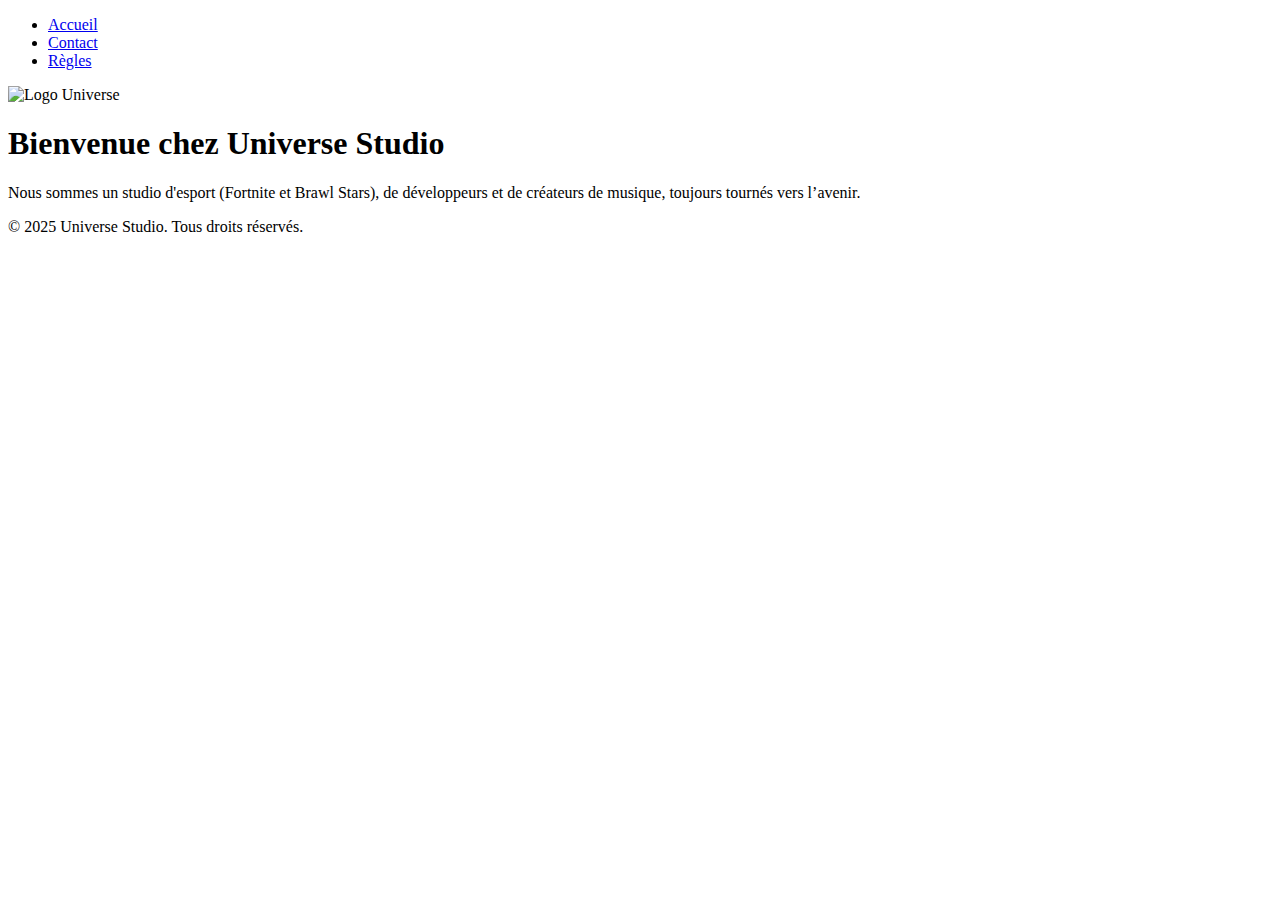
==== contact.html @ 39d21e7e "Create contact.html" ====
<!DOCTYPE html>
<html lang="fr">
<head>
  <meta charset="UTF-8">
  <meta name="viewport" content="width=device-width, initial-scale=1.0">
  <title>Accueil - Universe Studio</title>
  <link rel="stylesheet" href="style.css">
</head>
<body>
  <header>
    <nav>
      <ul>
        <li><a href="accueil.html">Accueil</a></li>
        <li><a href="contact.html">Contact</a></li>
        <li><a href="rule.html">Règles</a></li>
      </ul>
    </nav>
  </header>
  <main>
    <section class="hero">
      <img src="logodebase.png" alt="Logo Universe" class="logo">
      <div class="intro">
        <h1>Bienvenue chez Universe Studio</h1>
        <p>Nous sommes un studio d'esport (Fortnite et Brawl Stars), de développeurs et de créateurs de musique, toujours tournés vers l’avenir.</p>
      </div>
    </section>
  </main>
  <footer>
    <p>&copy; 2025 Universe Studio. Tous droits réservés.</p>
  </footer>
</body>
</html>
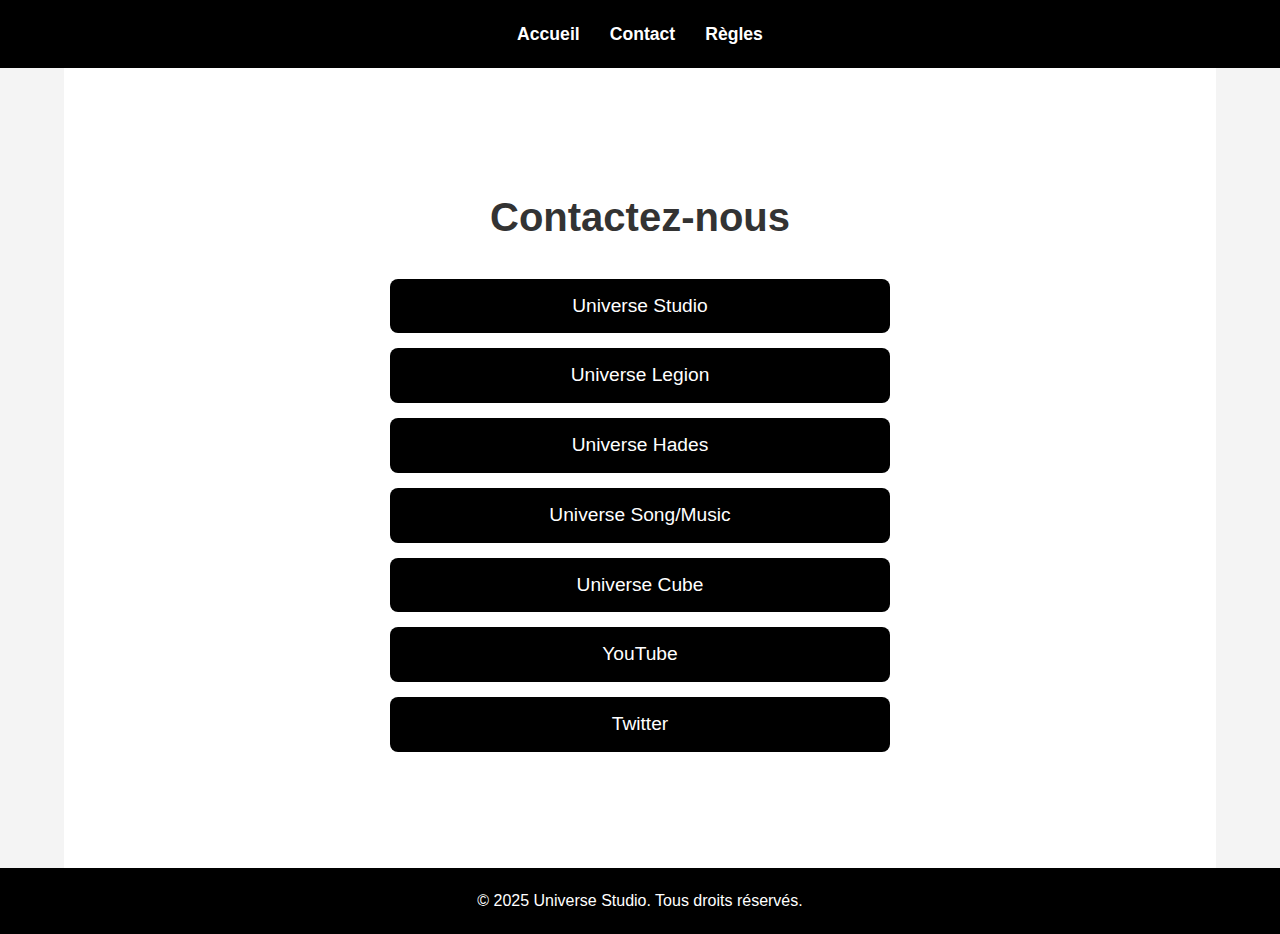
==== commit c9bf5ae3: "Update contact.html" ====
--- a/contact.html
+++ b/contact.html
@@ -3,26 +3,31 @@
 <head>
   <meta charset="UTF-8">
   <meta name="viewport" content="width=device-width, initial-scale=1.0">
-  <title>Accueil - Universe Studio</title>
+  <title>Contact - Universe Studio</title>
   <link rel="stylesheet" href="style.css">
 </head>
 <body>
   <header>
     <nav>
       <ul>
-        <li><a href="accueil.html">Accueil</a></li>
+        <li><a href="index.html">Accueil</a></li>
         <li><a href="contact.html">Contact</a></li>
         <li><a href="rule.html">Règles</a></li>
       </ul>
     </nav>
   </header>
   <main>
-    <section class="hero">
-      <img src="logodebase.png" alt="Logo Universe" class="logo">
-      <div class="intro">
-        <h1>Bienvenue chez Universe Studio</h1>
-        <p>Nous sommes un studio d'esport (Fortnite et Brawl Stars), de développeurs et de créateurs de musique, toujours tournés vers l’avenir.</p>
-      </div>
+    <section class="contact">
+      <h1>Contactez-nous</h1>
+      <ul class="contact-links">
+        <li><a href="https://discord.gg/universe-studio" target="_blank">Universe Studio</a></li>
+        <li><a href="https://discord.gg/universe-legion" target="_blank">Universe Legion</a></li>
+        <li><a href="https://discord.gg/universe-hades" target="_blank">Universe Hades</a></li>
+        <li><a href="https://discord.gg/universe-songmusic" target="_blank">Universe Song/Music</a></li>
+        <li><a href="https://discord.gg/universe-cube" target="_blank">Universe Cube</a></li>
+        <li><a href="https://www.youtube.com" target="_blank">YouTube</a></li>
+        <li><a href="https://www.twitter.com" target="_blank">Twitter</a></li>
+      </ul>
     </section>
   </main>
   <footer>
--- a/style.css
+++ b/style.css
@@ -0,0 +1,181 @@
+/* Reset & Base */
+* {
+    margin: 0;
+    padding: 0;
+    box-sizing: border-box;
+  }
+  
+  body {
+    font-family: 'Helvetica Neue', sans-serif;
+    background: #f4f4f4;
+    color: #333;
+    line-height: 1.6;
+    min-height: 100vh;
+  }
+  
+  /* Navigation */
+  header {
+    background: #000;
+    padding: 20px 0;
+    position: sticky;
+    top: 0;
+    z-index: 100;
+  }
+  
+  nav ul {
+    list-style: none;
+    display: flex;
+    justify-content: center;
+    gap: 30px;
+  }
+  
+  nav ul li a {
+    color: #fff;
+    text-decoration: none;
+    font-size: 1.1rem;
+    font-weight: bold;
+    transition: color 0.3s ease, transform 0.3s ease;
+  }
+  
+  nav ul li a:hover {
+    color: #ccc;
+    transform: scale(1.05);
+  }
+  
+  /* Sections communes */
+  main {
+    width: 90%;
+    max-width: 1200px;
+    margin: auto;
+  }
+  
+  /* Hero Section (Accueil) */
+  .hero {
+    display: flex;
+    align-items: center;
+    justify-content: space-around;
+    padding: 60px 20px;
+    background: #fff;
+    min-height: calc(100vh - 100px);
+  }
+  
+  .hero .logo {
+    max-width: 250px;
+    animation: fadeIn 2s ease-in-out;
+  }
+  
+  .hero .intro {
+    max-width: 600px;
+    padding: 20px;
+  }
+  
+  .hero .intro h1 {
+    font-size: 3rem;
+    margin-bottom: 20px;
+  }
+  
+  .hero .intro p {
+    font-size: 1.4rem;
+  }
+  
+  /* Contact Section */
+  .contact {
+    padding: 60px 20px;
+    background: #fff;
+    min-height: calc(100vh - 100px);
+    display: flex;
+    flex-direction: column;
+    align-items: center;
+    justify-content: center;
+  }
+  
+  .contact h1 {
+    font-size: 2.5rem;
+    margin-bottom: 30px;
+  }
+  
+  .contact-links {
+    list-style: none;
+    display: flex;
+    flex-direction: column;
+    gap: 15px;
+    width: 100%;
+    max-width: 500px;
+  }
+  
+  .contact-links li a {
+    display: block;
+    background: #000;
+    color: #fff;
+    text-align: center;
+    padding: 12px;
+    border-radius: 8px;
+    text-decoration: none;
+    font-size: 1.2rem;
+    transition: background 0.3s ease, transform 0.3s ease;
+  }
+  
+  .contact-links li a:hover {
+    background: #444;
+    transform: scale(1.03);
+  }
+  
+  /* Rules Section */
+  .rules {
+    padding: 60px 20px;
+    background: #fff;
+    min-height: calc(100vh - 100px);
+    display: flex;
+    flex-direction: column;
+    align-items: center;
+    justify-content: center;
+  }
+  
+  .rules h1 {
+    font-size: 2.5rem;
+    margin-bottom: 30px;
+  }
+  
+  .rules-list {
+    list-style: decimal inside;
+    max-width: 700px;
+    font-size: 1.2rem;
+    line-height: 1.8;
+  }
+  
+  .rules-list li {
+    margin: 10px 0;
+  }
+  
+  /* Footer */
+  footer {
+    background: #000;
+    color: #fff;
+    text-align: center;
+    padding: 20px;
+  }
+  
+  /* Animations */
+  @keyframes fadeIn {
+    from { opacity: 0; }
+    to { opacity: 1; }
+  }
+  
+  /* Responsive Design */
+  @media (max-width: 768px) {
+    .hero {
+      flex-direction: column;
+      text-align: center;
+    }
+    nav ul {
+      flex-direction: column;
+      gap: 15px;
+    }
+    .hero .intro h1 {
+      font-size: 2.5rem;
+    }
+    .hero .intro p {
+      font-size: 1.2rem;
+    }
+  }
+  
